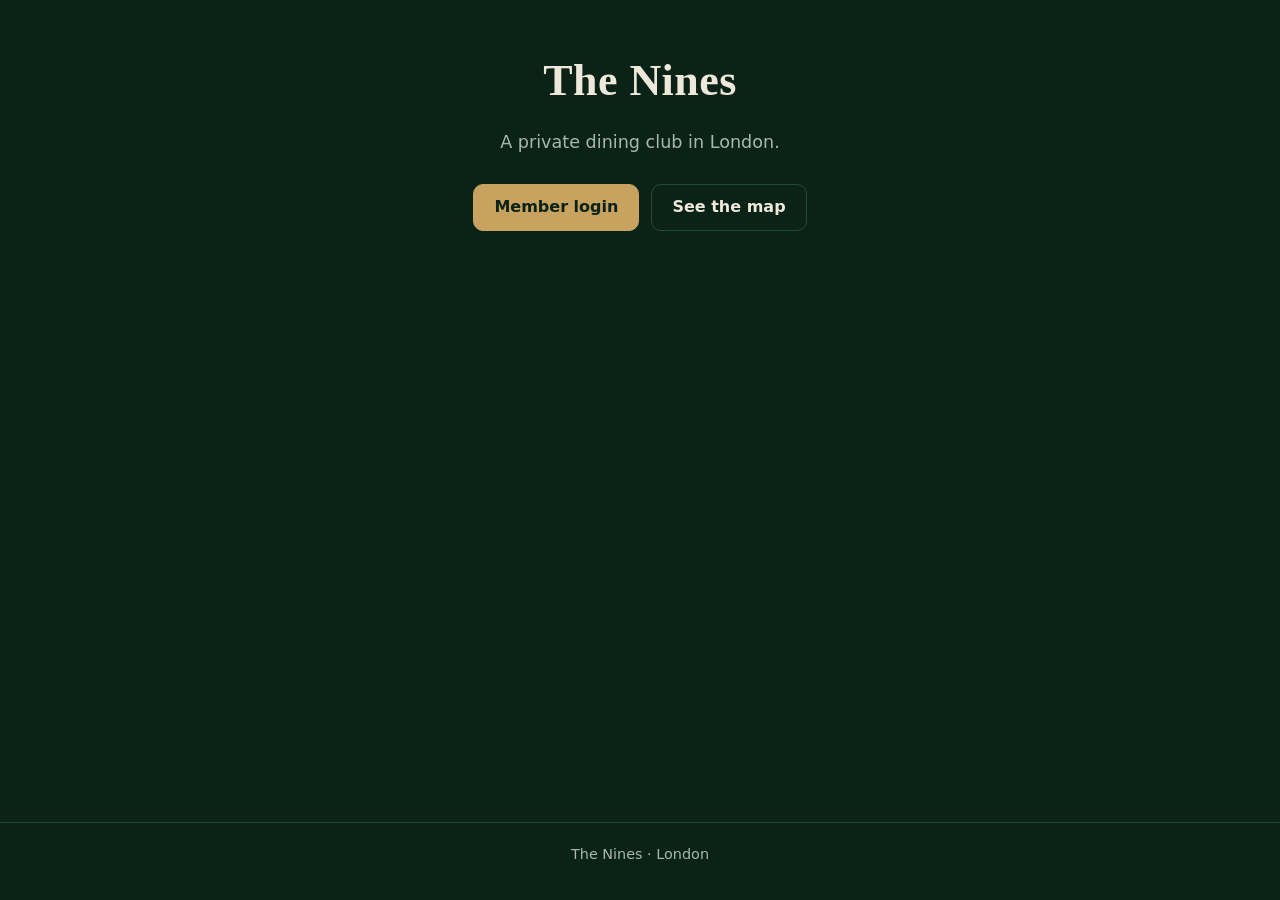
==== index.html @ 73453fe4 "Step 1: login, email allowlist and admin screen - Public placeholder home, login page (Google, email" ====
<!doctype html>
<html lang="en">
<head>
  <meta charset="utf-8">
  <meta name="viewport" content="width=device-width, initial-scale=1">
  <meta name="description" content="The Nines is a private dining club in London.">
  <meta http-equiv="Content-Security-Policy" content="default-src 'self'; script-src 'self'; style-src 'self' https://fonts.googleapis.com; font-src https://fonts.gstatic.com; img-src 'self' data:; base-uri 'self'; form-action 'self'; object-src 'none'">
  <title>The Nines</title>
  <link rel="icon" href="favicon.ico" sizes="any">
  <link rel="icon" type="image/png" href="favicon.png">
  <link rel="apple-touch-icon" href="favicon-180.png">
  <link rel="preconnect" href="https://fonts.googleapis.com">
  <link rel="preconnect" href="https://fonts.gstatic.com" crossorigin>
  <link rel="stylesheet" href="https://fonts.googleapis.com/css2?family=Cormorant+Garamond:wght@500;600&family=Figtree:wght@400;500;600&display=swap">
  <link rel="stylesheet" href="css/style.css">
</head>
<body>
  <a class="skip-link" href="#main">Skip to content</a>

  <main id="main">
    <section class="hero">
      <img class="hero-logo" data-logo src="favicon.png" alt="" width="120" height="120">
      <h1>The Nines</h1>
      <p>A private dining club in London.</p>
      <div class="actions">
        <a class="button" href="login.html">Member login</a>
        <a class="button secondary" href="https://map.thenines.club">See the map</a>
      </div>
    </section>
  </main>

  <footer class="site-footer">
    <p>The Nines · London</p>
  </footer>

  <script src="js/site.js"></script>
</body>
</html>
---- css/style.css ----
/* The Nines: dark green and brass. */

:root {
  --page: #0B2217;
  --panel: #0E2A1E;
  --border: #24493A;
  --text: #EDE8DA;
  --muted: #A9B8AE;
  --brass: #C8A35F;
  --brass-hover: #D6B678;
  --on-brass: #0B2217;
  --danger: #F0A08F;
  --danger-border: #8C4A3E;
  --success: #A9D6B4;

  --font-title: "Cormorant Garamond", Georgia, "Times New Roman", serif;
  --font-body: "Figtree", system-ui, -apple-system, "Segoe UI", Roboto, sans-serif;

  --radius: 10px;
  --touch: 44px;
  color-scheme: dark;
}

*, *::before, *::after { box-sizing: border-box; }

html { -webkit-text-size-adjust: 100%; }

body {
  margin: 0;
  min-height: 100vh;
  background: var(--page);
  color: var(--text);
  font-family: var(--font-body);
  font-size: 1rem;
  line-height: 1.55;
  display: flex;
  flex-direction: column;
}

[hidden] { display: none !important; }

h1, h2, h3 {
  font-family: var(--font-title);
  font-weight: 600;
  line-height: 1.15;
  margin: 0 0 0.5em;
  letter-spacing: 0.01em;
}
h1 { font-size: clamp(2rem, 6vw, 2.75rem); }
h2 { font-size: 1.6rem; }

p { margin: 0 0 1em; }

a { color: var(--brass); text-underline-offset: 3px; }
a:hover { color: var(--brass-hover); }

:focus-visible {
  outline: 3px solid var(--brass);
  outline-offset: 3px;
  border-radius: 4px;
}

.skip-link {
  position: absolute;
  left: 16px;
  top: -100px;
  background: var(--brass);
  color: var(--on-brass);
  padding: 10px 16px;
  border-radius: var(--radius);
  z-index: 10;
  font-weight: 600;
}
.skip-link:focus { top: 16px; }

.visually-hidden {
  position: absolute !important;
  width: 1px; height: 1px;
  margin: -1px; padding: 0; border: 0;
  overflow: hidden;
  clip: rect(0 0 0 0);
  white-space: nowrap;
}

/* Layout */

.site-header {
  border-bottom: 1px solid var(--border);
  padding: 12px 16px;
}
.site-header-inner {
  max-width: 960px;
  margin: 0 auto;
  display: flex;
  align-items: center;
  justify-content: space-between;
  gap: 12px;
  flex-wrap: wrap;
}

.brand {
  display: inline-flex;
  align-items: center;
  gap: 10px;
  min-height: var(--touch);
  color: var(--text);
  text-decoration: none;
  font-family: var(--font-title);
  font-size: 1.4rem;
  font-weight: 600;
}
.brand:hover { color: var(--text); }
.brand img { width: 36px; height: 36px; border-radius: 50%; }

.header-actions { display: flex; gap: 8px; align-items: center; flex-wrap: wrap; }

main {
  flex: 1;
  width: 100%;
  max-width: 960px;
  margin: 0 auto;
  padding: 32px 16px 48px;
}
main.narrow { max-width: 480px; }

.site-footer {
  border-top: 1px solid var(--border);
  color: var(--muted);
  font-size: 0.9rem;
  text-align: center;
  padding: 20px 16px;
}

.panel {
  background: var(--panel);
  border: 1px solid var(--border);
  border-radius: var(--radius);
  padding: 24px;
  margin-bottom: 24px;
}
@media (max-width: 480px) {
  .panel { padding: 20px 16px; }
}

.muted { color: var(--muted); }

/* Public home */

.hero {
  text-align: center;
  padding: 24px 0;
}
.hero-logo {
  width: 120px;
  height: 120px;
  border-radius: 50%;
  margin: 0 auto 20px;
  display: block;
}
.hero p { color: var(--muted); font-size: 1.1rem; max-width: 34em; margin-left: auto; margin-right: auto; }
.hero .actions { justify-content: center; margin-top: 28px; }

/* Buttons and forms */

.actions { display: flex; flex-wrap: wrap; gap: 12px; align-items: center; }

.button {
  display: inline-flex;
  align-items: center;
  justify-content: center;
  gap: 10px;
  min-height: var(--touch);
  min-width: var(--touch);
  padding: 10px 20px;
  border-radius: var(--radius);
  border: 1px solid var(--brass);
  background: var(--brass);
  color: var(--on-brass);
  font: inherit;
  font-weight: 600;
  text-decoration: none;
  cursor: pointer;
  transition: background-color 0.15s ease, border-color 0.15s ease, color 0.15s ease;
}
.button:hover { background: var(--brass-hover); border-color: var(--brass-hover); color: var(--on-brass); }

.button.secondary {
  background: transparent;
  color: var(--text);
  border-color: var(--border);
}
.button.secondary:hover { border-color: var(--brass); color: var(--text); background: rgba(200, 163, 95, 0.08); }

.button.danger {
  background: transparent;
  color: var(--danger);
  border-color: var(--danger-border);
}
.button.danger:hover { background: rgba(240, 160, 143, 0.1); color: var(--danger); border-color: var(--danger); }

.button.link {
  background: none;
  border-color: transparent;
  color: var(--brass);
  padding-left: 8px;
  padding-right: 8px;
  font-weight: 500;
  text-decoration: underline;
  text-underline-offset: 3px;
}
.button.link:hover { color: var(--brass-hover); background: none; border-color: transparent; }

.button.full { width: 100%; }

.button[disabled], .button[aria-disabled="true"] {
  opacity: 0.5;
  cursor: not-allowed;
}

.button svg { width: 20px; height: 20px; flex: none; }

.field { margin-bottom: 16px; }
.field label { display: block; font-weight: 500; margin-bottom: 6px; }
.field .hint { color: var(--muted); font-size: 0.9rem; margin-top: 6px; }

input[type="email"], input[type="password"], input[type="text"], select {
  width: 100%;
  height: 48px;
  padding: 10px 12px;
  border-radius: var(--radius);
  border: 1px solid var(--border);
  background: var(--page);
  color: var(--text);
  font: inherit;
}
input::placeholder { color: var(--muted); opacity: 0.8; }
input:focus-visible, select:focus-visible { border-color: var(--brass); outline-offset: 1px; }

fieldset { border: 0; padding: 0; margin: 0; min-width: 0; }
legend { padding: 0; }

.divider {
  display: flex;
  align-items: center;
  gap: 12px;
  color: var(--muted);
  margin: 24px 0;
  font-size: 0.9rem;
}
.divider::before, .divider::after { content: ""; flex: 1; height: 1px; background: var(--border); }

.segmented {
  display: flex;
  gap: 4px;
  padding: 4px;
  border: 1px solid var(--border);
  border-radius: var(--radius);
  margin-bottom: 20px;
}
.segmented button {
  flex: 1;
  min-height: var(--touch);
  border: 0;
  border-radius: 7px;
  background: transparent;
  color: var(--muted);
  font: inherit;
  font-weight: 500;
  cursor: pointer;
}
.segmented button[aria-pressed="true"] { background: var(--brass); color: var(--on-brass); font-weight: 600; }

/* Messages */

.message {
  border-radius: var(--radius);
  padding: 12px 14px;
  margin-bottom: 16px;
  border: 1px solid var(--border);
  background: var(--panel);
}
.message:empty { display: none; }
.message.error { border-color: var(--danger-border); color: var(--danger); }
.message.success { color: var(--success); }

.loading {
  display: flex;
  align-items: center;
  gap: 12px;
  color: var(--muted);
  padding: 24px 0;
}
.spinner {
  width: 20px;
  height: 20px;
  border: 2px solid var(--border);
  border-top-color: var(--brass);
  border-radius: 50%;
  animation: spin 0.8s linear infinite;
}
@keyframes spin { to { transform: rotate(360deg); } }

/* Member pages */

.role-badge {
  display: inline-block;
  padding: 2px 10px;
  border-radius: 999px;
  border: 1px solid var(--brass);
  color: var(--brass);
  font-size: 0.85rem;
  font-weight: 600;
  text-transform: uppercase;
  letter-spacing: 0.06em;
}

/* Admin table: a table on wide screens, stacked cards on phones */

.allowlist { width: 100%; border-collapse: collapse; }
.allowlist caption { text-align: left; color: var(--muted); padding-bottom: 12px; }
.allowlist th, .allowlist td {
  text-align: left;
  padding: 10px 8px;
  border-bottom: 1px solid var(--border);
  vertical-align: middle;
}
.allowlist th { color: var(--muted); font-weight: 500; font-size: 0.9rem; }
.allowlist td.email { word-break: break-all; }
.allowlist td.actions-cell { text-align: right; }

@media (max-width: 640px) {
  .allowlist thead { position: absolute; width: 1px; height: 1px; overflow: hidden; clip: rect(0 0 0 0); }
  .allowlist, .allowlist caption, .allowlist tbody, .allowlist tr, .allowlist td { display: block; width: 100%; }
  .allowlist tr { border-bottom: 1px solid var(--border); padding: 12px 0; }
  .allowlist td { border: 0; padding: 4px 0; }
  .allowlist td[data-label]::before {
    content: attr(data-label) ": ";
    color: var(--muted);
    font-size: 0.9rem;
  }
  .allowlist td.actions-cell { text-align: left; padding-top: 8px; }
}

.add-form {
  display: grid;
  grid-template-columns: 1fr 160px auto;
  gap: 12px;
  align-items: end;
}
.add-form .field { margin-bottom: 0; }
@media (max-width: 640px) {
  .add-form { grid-template-columns: 1fr; }
}

@media (prefers-reduced-motion: reduce) {
  *, *::before, *::after {
    animation-duration: 0.01ms !important;
    animation-iteration-count: 1 !important;
    transition-duration: 0.01ms !important;
    scroll-behavior: auto !important;
  }
  .spinner { animation: none; border-top-color: var(--brass); }
}
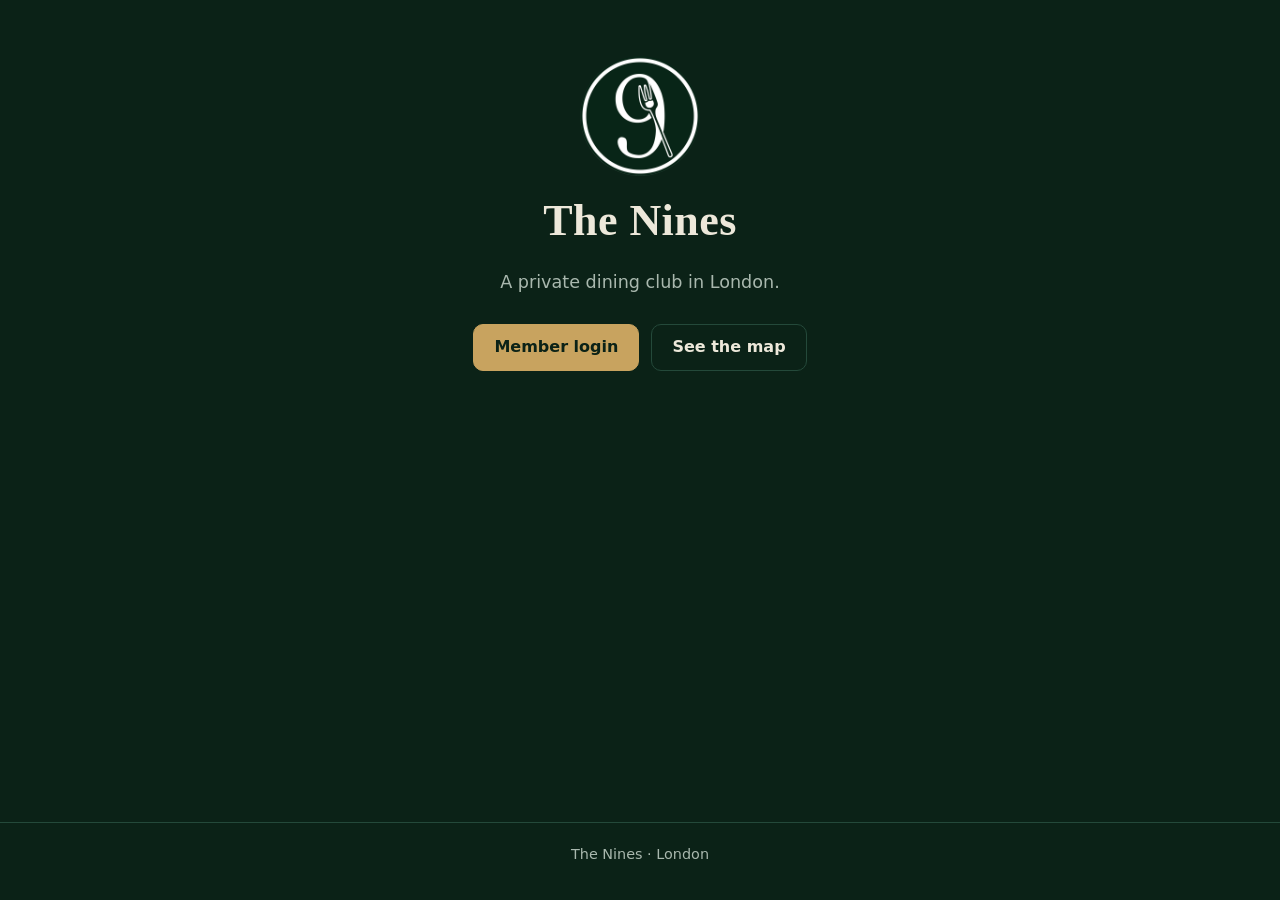
==== commit a876d682: "Dîner des Ronds site in French at /lesronds/, from the same code - js/club.js (The Nines) and clubs/" ====
--- a/index.html
+++ b/index.html
@@ -20,19 +20,21 @@
   <main id="main">
     <section class="hero">
       <img class="hero-logo" data-logo src="favicon.png" alt="" width="120" height="120">
-      <h1>The Nines</h1>
-      <p>A private dining club in London.</p>
+      <h1 data-club-name>The Nines</h1>
+      <p data-club-tagline>A private dining club in London.</p>
       <div class="actions">
         <a class="button" href="login.html">Member login</a>
-        <a class="button secondary" href="https://map.thenines.club">See the map</a>
+        <a class="button secondary" href="https://map.thenines.club" data-club-map>See the map</a>
       </div>
     </section>
   </main>
 
   <footer class="site-footer">
-    <p>The Nines · London</p>
+    <p data-club-footer>The Nines · London</p>
   </footer>
 
+  <script src="js/club.js"></script>
+  <script src="js/i18n.js"></script>
   <script src="js/site.js"></script>
 </body>
 </html>
--- a/css/style.css
+++ b/css/style.css
@@ -352,6 +352,280 @@
   .add-form { grid-template-columns: 1fr; }
 }
 
+/* ---------- Step 2: navigation ---------- */
+
+.site-nav { display: flex; align-items: center; }
+.nav-toggle { display: none; }
+.nav-menu {
+  list-style: none;
+  margin: 0;
+  padding: 0;
+  display: flex;
+  align-items: center;
+  gap: 4px;
+  flex-wrap: wrap;
+}
+.nav-link {
+  display: inline-flex;
+  align-items: center;
+  min-height: var(--touch);
+  padding: 8px 14px;
+  border-radius: var(--radius);
+  border: 1px solid transparent;
+  background: none;
+  color: var(--text);
+  font: inherit;
+  font-weight: 500;
+  text-decoration: none;
+  cursor: pointer;
+}
+.nav-link:hover { color: var(--text); border-color: var(--border); background: rgba(200, 163, 95, 0.08); }
+.nav-link[aria-current="page"] { color: var(--brass); border-color: var(--brass); }
+.nav-signout { color: var(--muted); }
+
+.nav-toggle-icon,
+.nav-toggle-icon::before,
+.nav-toggle-icon::after {
+  display: block;
+  width: 18px;
+  height: 2px;
+  background: currentColor;
+  border-radius: 1px;
+  position: relative;
+}
+.nav-toggle-icon::before, .nav-toggle-icon::after { content: ""; position: absolute; left: 0; }
+.nav-toggle-icon::before { top: -6px; }
+.nav-toggle-icon::after { top: 6px; }
+
+@media (max-width: 720px) {
+  .site-header-inner { position: relative; }
+  .nav-toggle { display: inline-flex; }
+  .nav-menu {
+    display: none;
+    position: absolute;
+    right: 0;
+    top: calc(100% + 12px);
+    z-index: 20;
+    flex-direction: column;
+    align-items: stretch;
+    min-width: 220px;
+    padding: 8px;
+    background: var(--panel);
+    border: 1px solid var(--border);
+    border-radius: var(--radius);
+    box-shadow: 0 12px 32px rgba(0, 0, 0, 0.4);
+  }
+  .site-nav.is-open .nav-menu { display: flex; }
+  .nav-link { width: 100%; }
+}
+
+/* ---------- Step 2: directory and profiles ---------- */
+
+.small { font-size: 0.9rem; }
+
+.page-head {
+  display: flex;
+  align-items: center;
+  justify-content: space-between;
+  gap: 12px;
+  flex-wrap: wrap;
+  margin-bottom: 8px;
+}
+.page-head h1 { margin: 0; }
+.page-head-actions { display: flex; align-items: center; gap: 12px; flex-wrap: wrap; }
+
+.search-field { max-width: 420px; margin-top: 16px; }
+input[type="search"], input[type="tel"], textarea {
+  width: 100%;
+  padding: 10px 12px;
+  border-radius: var(--radius);
+  border: 1px solid var(--border);
+  background: var(--page);
+  color: var(--text);
+  font: inherit;
+}
+input[type="search"], input[type="tel"] { height: 48px; }
+textarea { min-height: 120px; resize: vertical; line-height: 1.5; }
+textarea:focus-visible, input[type="search"]:focus-visible, input[type="tel"]:focus-visible { border-color: var(--brass); outline-offset: 1px; }
+
+.card-grid {
+  display: grid;
+  grid-template-columns: repeat(auto-fill, minmax(280px, 1fr));
+  gap: 16px;
+  margin: 16px 0 24px;
+}
+.member-card {
+  display: flex;
+  gap: 16px;
+  align-items: flex-start;
+  background: var(--panel);
+  border: 1px solid var(--border);
+  border-radius: var(--radius);
+  padding: 16px;
+  min-width: 0;
+}
+.member-card[hidden] { display: none !important; }
+.avatar {
+  flex: none;
+  width: 96px;
+  height: 96px;
+  border-radius: 50%;
+  object-fit: cover;
+  border: 1px solid var(--border);
+  background: var(--page);
+}
+.avatar-initials {
+  display: flex;
+  align-items: center;
+  justify-content: center;
+  font-family: var(--font-title);
+  font-size: 2rem;
+  font-weight: 600;
+  color: var(--brass);
+}
+.card-body { min-width: 0; flex: 1; }
+.card-name { font-size: 1.45rem; margin: 4px 0 6px; overflow-wrap: anywhere; }
+.card-bio { color: var(--text); margin: 0 0 8px; white-space: pre-line; overflow-wrap: anywhere; }
+.card-contact { list-style: none; margin: 0; padding: 0; }
+.card-contact a {
+  display: inline-flex;
+  align-items: center;
+  min-height: var(--touch);
+  overflow-wrap: anywhere;
+}
+@media (max-width: 400px) {
+  .member-card { flex-direction: column; align-items: center; text-align: center; }
+}
+
+.profile-layout {
+  display: grid;
+  grid-template-columns: minmax(0, 1.4fr) minmax(0, 1fr);
+  gap: 24px;
+  align-items: start;
+  margin-top: 16px;
+}
+.preview-panel { position: sticky; top: 16px; }
+@media (max-width: 860px) {
+  .profile-layout { grid-template-columns: 1fr; }
+  .preview-panel { position: static; }
+}
+
+fieldset.field legend { font-weight: 500; margin-bottom: 8px; }
+.photo-row { display: flex; align-items: center; gap: 16px; flex-wrap: wrap; }
+.photo-actions { display: flex; flex-direction: column; align-items: flex-start; gap: 4px; }
+.file-button { cursor: pointer; }
+.photo-actions:has(input[type="file"]:focus-visible) .file-button { outline: 3px solid var(--brass); outline-offset: 3px; }
+
+.check {
+  display: flex;
+  align-items: center;
+  gap: 12px;
+  min-height: var(--touch);
+  padding: 10px 0;
+  cursor: pointer;
+}
+.check input[type="checkbox"] {
+  flex: none;
+  width: 22px;
+  height: 22px;
+  margin: 0;
+  accent-color: var(--brass);
+}
+
+.prompt { border-color: var(--brass); }
+.link-list { padding-left: 1.2em; margin: 0 0 1em; }
+.link-list a { display: inline-flex; align-items: center; min-height: var(--touch); }
+
+.row-actions { display: flex; gap: 8px; justify-content: flex-end; flex-wrap: wrap; }
+@media (max-width: 640px) {
+  .row-actions { justify-content: flex-start; }
+}
+
+.card-labels { display: flex; flex-wrap: wrap; gap: 6px; margin: 0 0 8px; }
+.card-label {
+  display: inline-block;
+  padding: 1px 8px;
+  border-radius: 999px;
+  border: 1px solid var(--border);
+  color: var(--muted);
+  font-size: 0.8rem;
+  font-weight: 500;
+}
+
+.member-form {
+  display: grid;
+  grid-template-columns: 1fr 1fr 160px;
+  gap: 12px 16px;
+  align-items: end;
+}
+.member-form .field { margin-bottom: 0; }
+.member-form .checks { grid-column: 1 / -1; display: flex; flex-wrap: wrap; gap: 0 24px; }
+.member-form .form-end { grid-column: 1 / -1; display: flex; flex-wrap: wrap; align-items: center; gap: 8px 16px; }
+.member-form .form-end .hint { flex: 1 1 280px; margin: 0; }
+@media (max-width: 720px) {
+  .member-form { grid-template-columns: 1fr; }
+}
+
+.dialog {
+  width: min(480px, calc(100vw - 32px));
+  padding: 24px;
+  border: 1px solid var(--border);
+  border-radius: var(--radius);
+  background: var(--panel);
+  color: var(--text);
+}
+.dialog::backdrop { background: rgba(0, 0, 0, 0.6); }
+.dialog h2 { margin-top: 0; }
+.dialog .actions { margin-top: 16px; }
+.dialog-notes { margin: 0 0 8px; padding-left: 1.2em; color: var(--text); }
+.dialog-notes:empty { display: none; }
+
+.card-brigadiers { margin: 0 0 8px; overflow-wrap: anywhere; }
+
+.group-list { list-style: none; margin: 0 0 16px; padding: 0; }
+.group-list li {
+  display: flex;
+  flex-wrap: wrap;
+  align-items: center;
+  justify-content: space-between;
+  gap: 8px 16px;
+  padding: 10px 0;
+  border-bottom: 1px solid var(--border);
+}
+.group-list .group-number { color: var(--muted); font-size: 0.9rem; margin-right: 8px; }
+.group-form { display: grid; grid-template-columns: repeat(3, minmax(0, 1fr)); gap: 12px 16px; align-items: end; }
+.group-form .field { margin-bottom: 0; }
+.group-form .form-end { grid-column: 1 / -1; display: flex; flex-wrap: wrap; gap: 8px; align-items: center; }
+.group-form .form-title { grid-column: 1 / -1; margin: 0; font-family: var(--font-body); font-size: 1.05rem; font-weight: 600; }
+@media (max-width: 720px) { .group-form { grid-template-columns: 1fr; } }
+
+/* Map menu in the top bar (people in several clubs) */
+.nav-menu .has-submenu { position: relative; }
+.nav-caret { margin-left: 6px; font-size: 0.8em; }
+.nav-submenu {
+  list-style: none;
+  margin: 0;
+  padding: 6px;
+  position: absolute;
+  right: 0;
+  top: calc(100% + 6px);
+  z-index: 30;
+  min-width: 200px;
+  background: var(--panel);
+  border: 1px solid var(--border);
+  border-radius: var(--radius);
+  box-shadow: 0 12px 32px rgba(0, 0, 0, 0.4);
+}
+.nav-submenu .nav-link { width: 100%; white-space: nowrap; }
+@media (max-width: 720px) {
+  .nav-submenu { position: static; box-shadow: none; border: 0; padding: 0 0 0 16px; min-width: 0; }
+}
+
+/* Club picker (people in several clubs) */
+.club-picker { display: flex; align-items: center; gap: 10px; }
+.club-picker label { font-weight: 500; color: var(--muted); }
+.club-picker select { width: auto; min-width: 160px; }
+
 @media (prefers-reduced-motion: reduce) {
   *, *::before, *::after {
     animation-duration: 0.01ms !important;
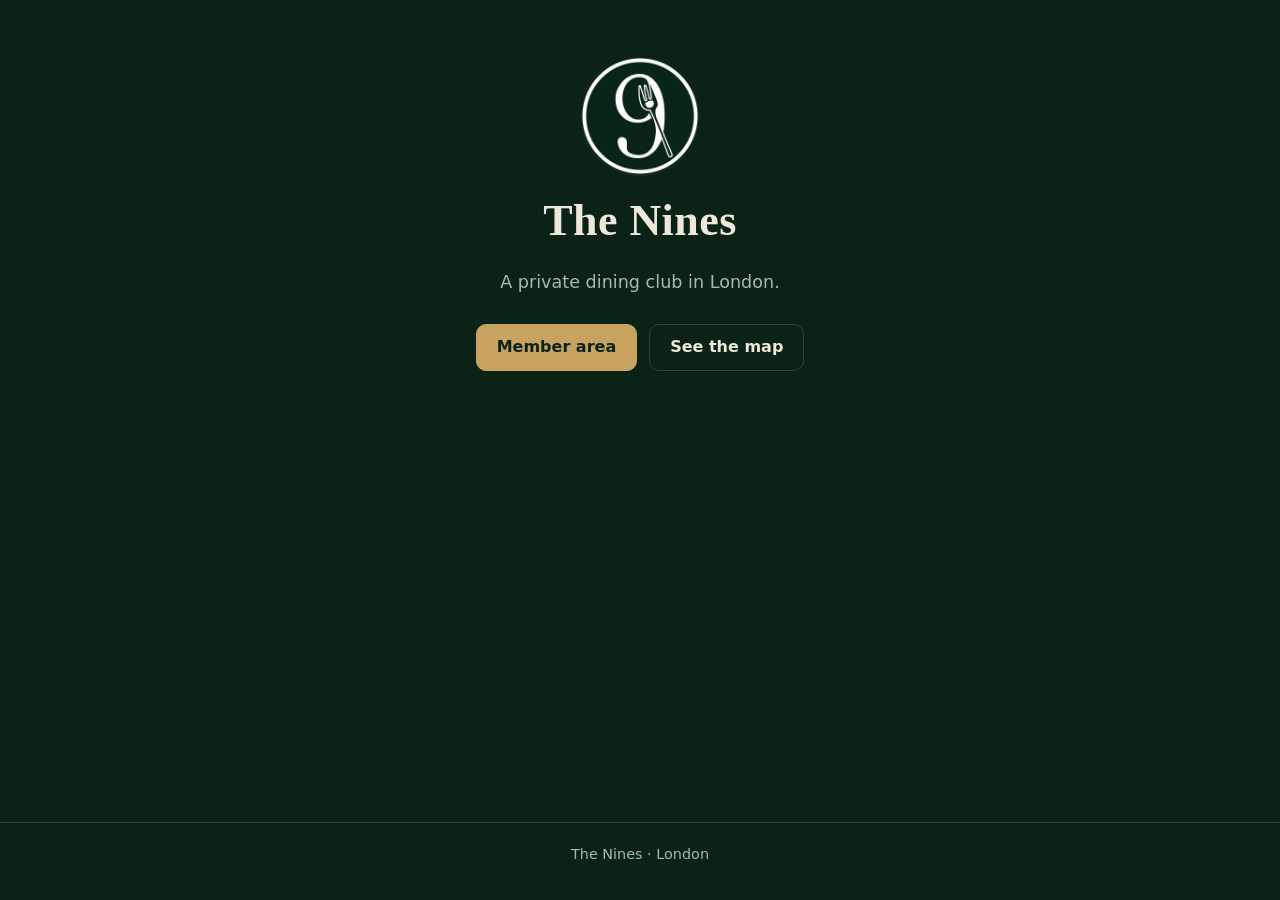
==== commit c42bc0f2: "Dinner calendar and replies; "Member area" wording Database (migration 011, nothing deleted, past di" ====
--- a/index.html
+++ b/index.html
@@ -23,7 +23,7 @@
       <h1 data-club-name>The Nines</h1>
       <p data-club-tagline>A private dining club in London.</p>
       <div class="actions">
-        <a class="button" href="login.html">Member login</a>
+        <a class="button" href="login.html">Member area</a>
         <a class="button secondary" href="https://map.thenines.club" data-club-map>See the map</a>
       </div>
     </section>
--- a/css/style.css
+++ b/css/style.css
@@ -626,6 +626,225 @@
 .club-picker label { font-weight: 500; color: var(--muted); }
 .club-picker select { width: auto; min-width: 160px; }
 
+/* ---------- Recos ---------- */
+.recos-map {
+  height: 460px;
+  margin: 12px 0;
+  border: 1px solid var(--border);
+  border-radius: var(--radius);
+  background: var(--panel);
+}
+.recos-map-small { height: 260px; }
+@media (max-width: 640px) { .recos-map { height: 360px; } .recos-map-small { height: 220px; } }
+.leaflet-container { font-family: var(--font-body); background: var(--panel); }
+.leaflet-popup-content-wrapper, .leaflet-popup-tip { background: var(--panel); color: var(--text); border: 1px solid var(--border); }
+.leaflet-popup-content { margin: 14px 16px; }
+.leaflet-container a.leaflet-popup-close-button { color: var(--muted); width: 32px; height: 32px; font-size: 22px; }
+.leaflet-control-attribution { background: rgba(11, 34, 23, 0.85) !important; color: var(--muted); }
+.leaflet-control-attribution a { color: var(--brass); }
+.leaflet-bar a, .leaflet-bar a:hover { background: var(--panel); color: var(--text); border-color: var(--border); }
+.reco-pin span {
+  display: block; width: 22px; height: 22px; border-radius: 50%;
+  background: var(--brass); border: 2px solid var(--page); box-shadow: 0 0 0 1px var(--brass);
+}
+.reco-pin:focus-visible span { outline: 3px solid var(--text); outline-offset: 2px; }
+.reco-popup h3 { font-size: 1.3rem; margin: 0 0 2px; }
+.reco-lines { list-style: none; margin: 8px 0 0; padding: 0; }
+.reco-line { padding: 8px 0; border-top: 1px solid var(--border); }
+.reco-line:first-child { border-top: 0; }
+.reco-text { margin: 0 0 4px; overflow-wrap: anywhere; }
+.reco-author { font-weight: 600; }
+.reco-date { color: var(--muted); font-size: 0.9rem; white-space: nowrap; }
+.reco-actions { display: flex; gap: 4px; margin-top: 2px; }
+.danger-link { color: var(--danger); }
+.danger-link:hover { color: var(--danger); }
+.place-list { list-style: none; margin: 0; padding: 0; display: grid; grid-template-columns: repeat(auto-fill, minmax(240px, 1fr)); gap: 8px; }
+.place-link {
+  width: 100%; min-height: var(--touch); padding: 10px 14px; text-align: left;
+  display: flex; justify-content: space-between; align-items: center; gap: 8px;
+  background: var(--panel); color: var(--text); border: 1px solid var(--border); border-radius: var(--radius);
+  font: inherit; cursor: pointer;
+}
+.place-link:hover { border-color: var(--brass); }
+.place-link-name { font-weight: 500; overflow-wrap: anywhere; }
+.search-results { list-style: none; margin: 0 0 12px; padding: 0; display: grid; gap: 6px; }
+.search-result {
+  width: 100%; min-height: var(--touch); padding: 8px 12px; text-align: left;
+  display: flex; flex-direction: column; gap: 2px;
+  background: var(--page); color: var(--text); border: 1px solid var(--border); border-radius: var(--radius);
+  font: inherit; cursor: pointer;
+}
+.search-result:hover { border-color: var(--brass); }
+.search-result-name { font-weight: 600; }
+.visibility-slider { width: 100%; max-width: 360px; height: 44px; accent-color: var(--brass); }
+.visibility-labels { display: flex; justify-content: space-between; max-width: 360px; color: var(--muted); font-size: 0.9rem; }
+.message.duplicate { border-color: var(--brass); }
+.message.duplicate p { margin: 0 0 6px; }
+.dialog textarea, .dialog select { width: 100%; }
+
+/* ---------- Recos: full-screen map with floating controls ---------- */
+body.recos-page { min-height: 100vh; min-height: 100dvh; overflow: hidden; }
+body.recos-page main { max-width: none; padding: 0; }
+.recos-state { max-width: 640px; margin: 32px auto; }
+.recos-state.loading { padding: 0 16px; }
+.recos-map-full {
+  position: fixed; inset: 0;
+  width: 100vw; height: 100vh; height: 100dvh;
+  background: var(--panel);
+  /* long-press must not select text or open the phone's image menu */
+  -webkit-touch-callout: none; -webkit-user-select: none; user-select: none;
+}
+.recos-bar {
+  position: fixed; z-index: 1000;
+  top: calc(8px + env(safe-area-inset-top)); left: calc(8px + env(safe-area-inset-left)); right: calc(8px + env(safe-area-inset-right));
+  max-width: 720px; margin: 0 auto;
+  display: flex; align-items: center; gap: 6px; padding: 6px;
+  background: rgba(11, 34, 23, 0.82); -webkit-backdrop-filter: blur(8px); backdrop-filter: blur(8px);
+  border: 1px solid var(--border); border-radius: 14px;
+  box-shadow: 0 4px 16px rgba(0, 0, 0, 0.35);
+}
+.bar-button {
+  flex: 0 0 auto; display: inline-flex; align-items: center; justify-content: center;
+  width: var(--touch); height: var(--touch); padding: 0;
+  border-radius: var(--radius); border: 1px solid var(--border); background: transparent; color: var(--text);
+  font: inherit; font-size: 1.4rem; line-height: 1; text-decoration: none; cursor: pointer;
+}
+.bar-button:hover { border-color: var(--brass); color: var(--brass); }
+.bar-button:focus-visible, .recos-search input:focus-visible { outline: 3px solid var(--brass); outline-offset: 2px; }
+.bar-add { background: var(--brass); border-color: var(--brass); color: var(--on-brass); font-size: 1.8rem; font-weight: 600; }
+.bar-add:hover { background: var(--brass-hover); border-color: var(--brass-hover); color: var(--on-brass); }
+.recos-search { position: relative; flex: 1 1 auto; min-width: 0; }  /* the search shrinks first */
+.recos-search input {
+  width: 100%; min-width: 0; height: var(--touch); padding: 0 40px 0 12px; margin: 0;
+  border-radius: var(--radius); border: 1px solid var(--border); background: var(--page); color: var(--text); font: inherit;
+}
+.recos-search input::-webkit-search-cancel-button { -webkit-appearance: none; display: none; }
+.search-clear {
+  position: absolute; right: 0; top: 0; width: var(--touch); height: var(--touch);
+  border: 0; background: transparent; color: var(--muted); font-size: 1.4rem; cursor: pointer; border-radius: var(--radius);
+}
+.search-clear:hover { color: var(--text); }
+.recos-search-results {
+  position: absolute; top: calc(100% + 6px); left: 0; right: 0; z-index: 1001;
+  list-style: none; margin: 0; padding: 4px; max-height: min(50vh, 360px); overflow-y: auto;
+  background: var(--panel); border: 1px solid var(--border); border-radius: var(--radius);
+  box-shadow: 0 8px 24px rgba(0, 0, 0, 0.4);
+}
+.recos-option {
+  display: flex; justify-content: space-between; align-items: center; gap: 8px;
+  min-height: var(--touch); padding: 8px 10px; border-radius: 8px; cursor: pointer;
+}
+.recos-option:hover, .recos-option[aria-selected="true"] { background: var(--page); outline: 1px solid var(--brass); }
+.recos-option-name { font-weight: 600; overflow-wrap: anywhere; }
+.recos-search-none { padding: 10px; color: var(--muted); }
+.recos-messages {
+  position: fixed; z-index: 999; top: calc(72px + env(safe-area-inset-top)); left: 8px; right: 8px;
+  max-width: 560px; margin: 0 auto; pointer-events: none;
+}
+.recos-messages .message { pointer-events: auto; box-shadow: 0 4px 16px rgba(0, 0, 0, 0.35); }
+.recos-float {
+  position: fixed; z-index: 998; left: 50%; transform: translateX(-50%);
+  bottom: calc(36px + env(safe-area-inset-bottom)); width: max-content; max-width: calc(100vw - 32px);
+  margin: 0; padding: 10px 14px; border-radius: var(--radius);
+  background: rgba(14, 42, 30, 0.95); border: 1px solid var(--border); box-shadow: 0 4px 16px rgba(0, 0, 0, 0.35);
+}
+.recos-tip { display: flex; align-items: center; gap: 8px; padding: 4px 4px 4px 14px; border-color: var(--brass); }
+.recos-tip .bar-button { border: 0; }
+.recos-page .leaflet-top { top: calc(72px + env(safe-area-inset-top)); }  /* zoom buttons below the bar */
+.recos-page .leaflet-control-attribution { font-size: 0.75rem; }
+.recos-page .leaflet-bar a { width: var(--touch); height: var(--touch); line-height: var(--touch); font-size: 22px; }
+.reco-pin-new span { width: 26px; height: 26px; background: var(--text); border-color: var(--brass); box-shadow: 0 0 0 3px rgba(200, 163, 95, 0.6); }
+/* The add form: a sheet over the map (bottom sheet on phones, side panel on wider screens) */
+.recos-sheet {
+  position: fixed; z-index: 1002; left: 0; right: 0; bottom: 0;
+  max-height: calc(100dvh - 72px - env(safe-area-inset-top)); overflow-y: auto; overscroll-behavior: contain;
+  padding: 12px 16px calc(16px + env(safe-area-inset-bottom));
+  background: var(--panel); border: 1px solid var(--border); border-radius: 16px 16px 0 0;
+  box-shadow: 0 -8px 32px rgba(0, 0, 0, 0.45);
+}
+.recos-sheet .recos-map-small { height: 200px; margin: 8px 0 12px; border: 1px solid var(--border); border-radius: var(--radius); }
+.sheet-head { display: flex; align-items: center; justify-content: space-between; gap: 8px; margin-bottom: 8px; }
+.sheet-head h2 { margin: 0; }
+@media (min-width: 760px) {
+  .recos-sheet {
+    top: calc(76px + env(safe-area-inset-top)); bottom: auto; left: 12px; right: auto; width: 400px;
+    max-height: calc(100dvh - 76px - 40px); border-radius: 14px;
+  }
+}
+
+/* ---------- My clubs | All clubs (home feed and Recos map) ---------- */
+.scope-toggle {
+  display: inline-flex; padding: 3px; gap: 3px;
+  background: var(--page); border: 1px solid var(--border); border-radius: 999px;
+}
+.scope-option {
+  min-height: var(--touch); min-width: var(--touch); padding: 0 16px; border: 0; border-radius: 999px;
+  background: transparent; color: var(--muted); font: inherit; font-weight: 500; cursor: pointer; white-space: nowrap;
+}
+.scope-option:hover { color: var(--text); }
+.scope-option[aria-checked="true"] { background: var(--brass); color: var(--on-brass); font-weight: 600; }
+.scope-option:focus-visible { outline: 3px solid var(--brass); outline-offset: 2px; }
+.recos-scope {
+  position: fixed; z-index: 999; top: calc(72px + env(safe-area-inset-top)); left: calc(8px + env(safe-area-inset-left));
+}
+@media (min-width: 760px) { .recos-scope { left: 50%; transform: translateX(-50%); } }
+.recos-scope .scope-toggle { background: rgba(11, 34, 23, 0.85); box-shadow: 0 4px 16px rgba(0, 0, 0, 0.35); }
+.recos-page .recos-messages { top: calc(132px + env(safe-area-inset-top)); }
+
+/* ---------- Home sections: recent activity, my activity ---------- */
+.section-head { display: flex; align-items: center; justify-content: space-between; gap: 12px; flex-wrap: wrap; margin-bottom: 12px; }
+.section-head h2 { margin: 0; }
+.activity-list { list-style: none; margin: 0 0 12px; padding: 0; display: grid; gap: 8px; }
+.activity-card {
+  display: flex; gap: 12px; align-items: flex-start; padding: 12px 14px; min-height: var(--touch);
+  background: var(--page); border: 1px solid var(--border); border-radius: var(--radius);
+  color: var(--text); text-decoration: none;
+}
+.activity-card:hover { border-color: var(--brass); }
+.activity-card:focus-visible { outline: 3px solid var(--brass); outline-offset: 2px; }
+.activity-thumb { flex: 0 0 56px; width: 56px; height: 56px; border-radius: 8px; background: var(--panel) center / cover no-repeat; }
+.activity-body { min-width: 0; flex: 1; }
+.activity-line { margin: 0; overflow-wrap: anywhere; }
+.activity-author { font-weight: 600; }
+.activity-meta { margin: 2px 0 0; color: var(--muted); font-size: 0.9rem; display: flex; flex-wrap: wrap; gap: 0 6px; }
+.activity-meta > * + *::before { content: "·"; margin-right: 6px; }
+.activity-snippet { margin: 6px 0 0; color: var(--text); opacity: 0.9; overflow-wrap: anywhere; }
+.small-loading { padding: 8px 0; }
+
+/* ---------- Next dinner panel (member home) and the dinners admin page ---------- */
+.dinner-panels:empty { display: none; }
+.dinner-panel { border-color: var(--brass); }
+.dinner-club { margin: 0 0 4px; font-size: 0.9rem; }
+.dinner-heading { margin: 0; }
+.dinner-date { margin: 4px 0 0; font-size: 1.15rem; font-weight: 600; }
+.dinner-venue { margin: 2px 0 0; }
+.dinner-label { margin: 16px 0 6px; font-size: 0.9rem; }
+.dinner-last { margin: 0; font-size: 1.1rem; }
+.brigadiers { list-style: none; margin: 0; padding: 0; display: flex; flex-wrap: wrap; gap: 12px 20px; }
+.brigadiers li { display: flex; align-items: center; gap: 10px; }
+.avatar.small { width: 56px; height: 56px; font-size: 1rem; }
+.brigadier-name { font-weight: 500; }
+.dinner-reply { margin-top: 16px; display: flex; flex-wrap: wrap; align-items: center; gap: 4px 16px; }
+.dinner-reply p { margin: 0; flex-basis: 100%; }
+.dinner-reply .button { margin-top: 8px; }
+.dinner-note:empty { display: none; }
+.dinner-note { color: var(--brass); font-weight: 500; }
+.rsvp-choices { display: grid; grid-template-columns: 1fr 1fr; gap: 12px; margin-top: 16px; }
+.past-row td { color: var(--muted); }
+.event-form { display: grid; grid-template-columns: 180px 1fr; gap: 16px; align-items: start; }
+.event-form .field { margin-bottom: 0; }
+.event-form .venue-field { grid-column: 1 / -1; }
+.event-form .form-end { grid-column: 1 / -1; display: flex; flex-wrap: wrap; gap: 8px 16px; }
+@media (max-width: 640px) { .event-form { grid-template-columns: 1fr; } }
+input[type="date"], input[type="datetime-local"] {
+  width: 100%; height: 48px; padding: 8px 12px; font: inherit;
+  color: var(--text); background: var(--page); border: 1px solid var(--border); border-radius: var(--radius);
+  color-scheme: dark;
+}
+input[type="date"]:focus-visible, input[type="datetime-local"]:focus-visible { border-color: var(--brass); outline-offset: 1px; }
+.allowlist select { width: auto; min-width: 120px; }
+.allowlist input[type="datetime-local"] { min-width: 200px; }
+
 @media (prefers-reduced-motion: reduce) {
   *, *::before, *::after {
     animation-duration: 0.01ms !important;
